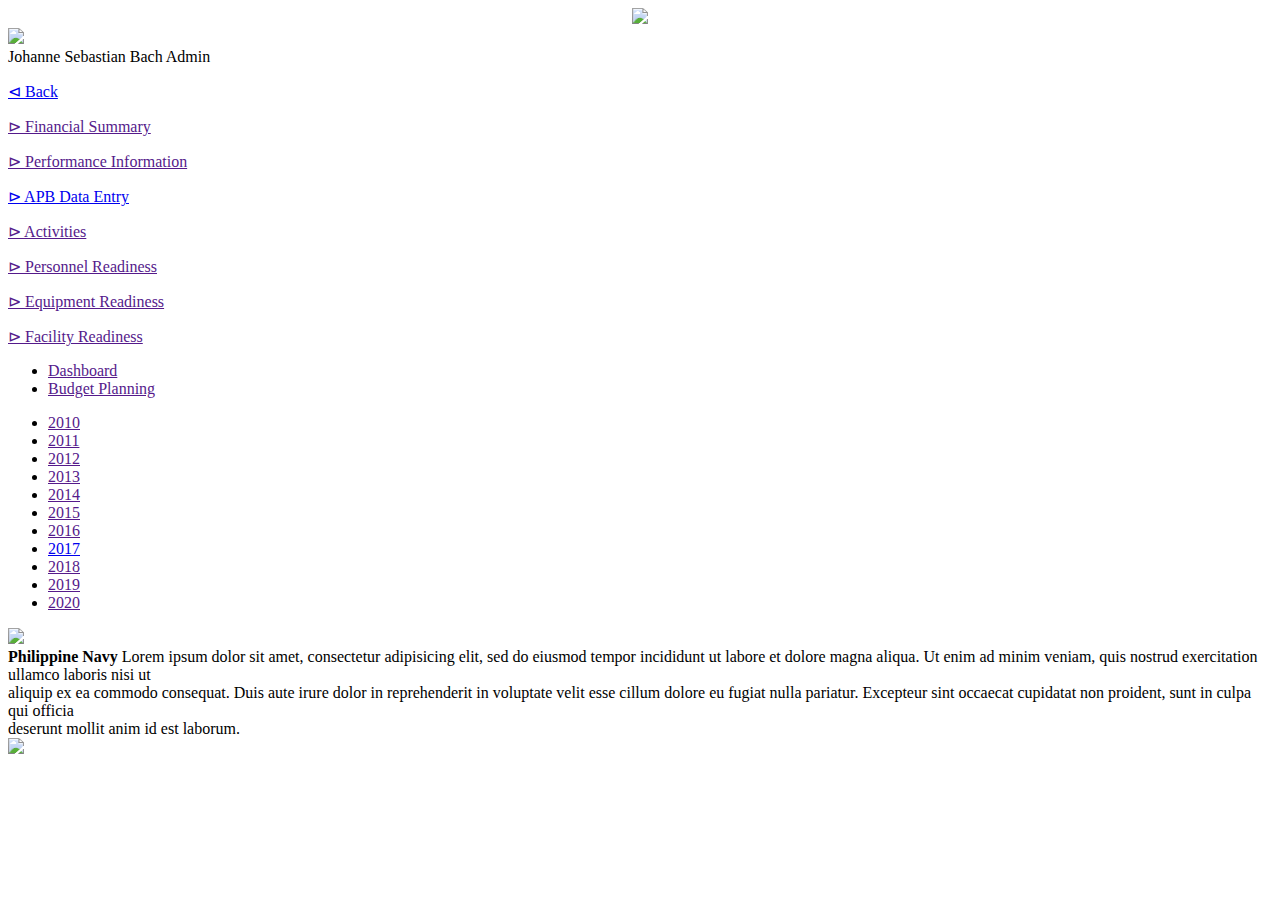
==== index.html @ dc558214 "Add index" ====
<!DOCTYPE html>
<html lang="en">
<head>
    <meta charset="utf-8">
    <title>Philipine Navy</title>
    <link href="https://fonts.googleapis.com/css?family=Open+Sans:300,300i,400" rel="stylesheet">
    <link href="https://fonts.googleapis.com/css?family=Roboto+Slab:100,300,400" rel="stylesheet">
    <link rel="stylesheet" type="text/css" href="main.css">
</head>
<body>
    <div class="menu">
        <div class="left-container">
            <div class="menu-bar">
            	<div class="icon">
            		<li>
            			<center>
                            <img src="navy-logo.png">
            			</center>
            		</li>
            	</div>
            	<div class="user-profile">
            		<img src="avatar.jpg">
            		<li>
            			<div class="user-info">
                            <span class="user-name">Johanne Sebastian Bach</span>
                            <span class="user-role">Admin</span>
						</div>
					</li>
				</div>
                <div class="mini-content">
                    <li>
                        <a href="index.html">
                            <p>⊲ Back</p>
                        </a>
                    </li>
                    <li>
                        <a href="">
                            <p>⊳ Financial Summary</p>
                        </a>
                    </li>
                    <li>
                        <a href="">
                            <p>⊳ Performance Information</p>
                        </a>
                    </li>
                    <li>
                        <a href="apb.html">
                            <p>⊳ APB Data Entry</p>
                        </a>
                    </li>
                    <li>
                        <a href="">
                            <p>⊳ Activities</p>
                        </a>
                    </li>
                    <li>
                        <a href="">
                            <p>⊳ Personnel Readiness</p>
                        </a>
                    </li>
                    <li>
                        <a href="">
                            <p>⊳ Equipment Readiness</p>
                        </a>
                    </li>
                    <li>
                        <a href="">
                            <p>⊳ Facility Readiness</p>
                        </a>
                    </li>
                </div>
            </div>
        </div>
    </div>
    <div class="right-container">
	    <div class="top-bar">
			<ul>
                <li><a href="">Dashboard</a></li>
                <li><a href="">Budget Planning</a></li>
			</ul>
		</div>
		<div class="second-top-bar">
			<ul>
				<li><a href="">2010</a></li>
				<li><a href="">2011</a></li>
				<li><a href="">2012</a></li>
				<li><a href="">2013</a></li>
				<li><a href="">2014</a></li>
				<li><a href="">2015</a></li>
				<li><a href="">2016</a></li>
				<li><a href="2017-dashboard.html">2017</a></li>
				<li><a href="">2018</a></li>
				<li><a href="">2019</a></li>
				<li><a href="">2020</a></li>
			</ul>
		</div>
    </div>
    <div class="information">
        <img src="navy-logo.png">
        <li>
	       	<div class="information-section">
			    <span class="information-name"><b>Philippine Navy</b></span>
    		    <span class="information-content">Lorem ipsum dolor sit amet, consectetur adipisicing elit, sed do eiusmod
    	    	tempor incididunt ut labore et dolore magna aliqua. Ut enim ad minim veniam,
    	        quis nostrud exercitation ullamco laboris nisi ut </br>aliquip ex ea commodo
        	    consequat. Duis aute irure dolor in reprehenderit in voluptate velit esse
        	    cillum dolore eu fugiat nulla pariatur. Excepteur sint occaecat cupidatat non
        	    proident, sunt in culpa qui officia</br> deserunt mollit anim id est laborum.</span>
			</div>
		</li>
	</div>
	<div class="watermark">
		<img src="navy-logo.png">			
	</div>
</body>
</html>
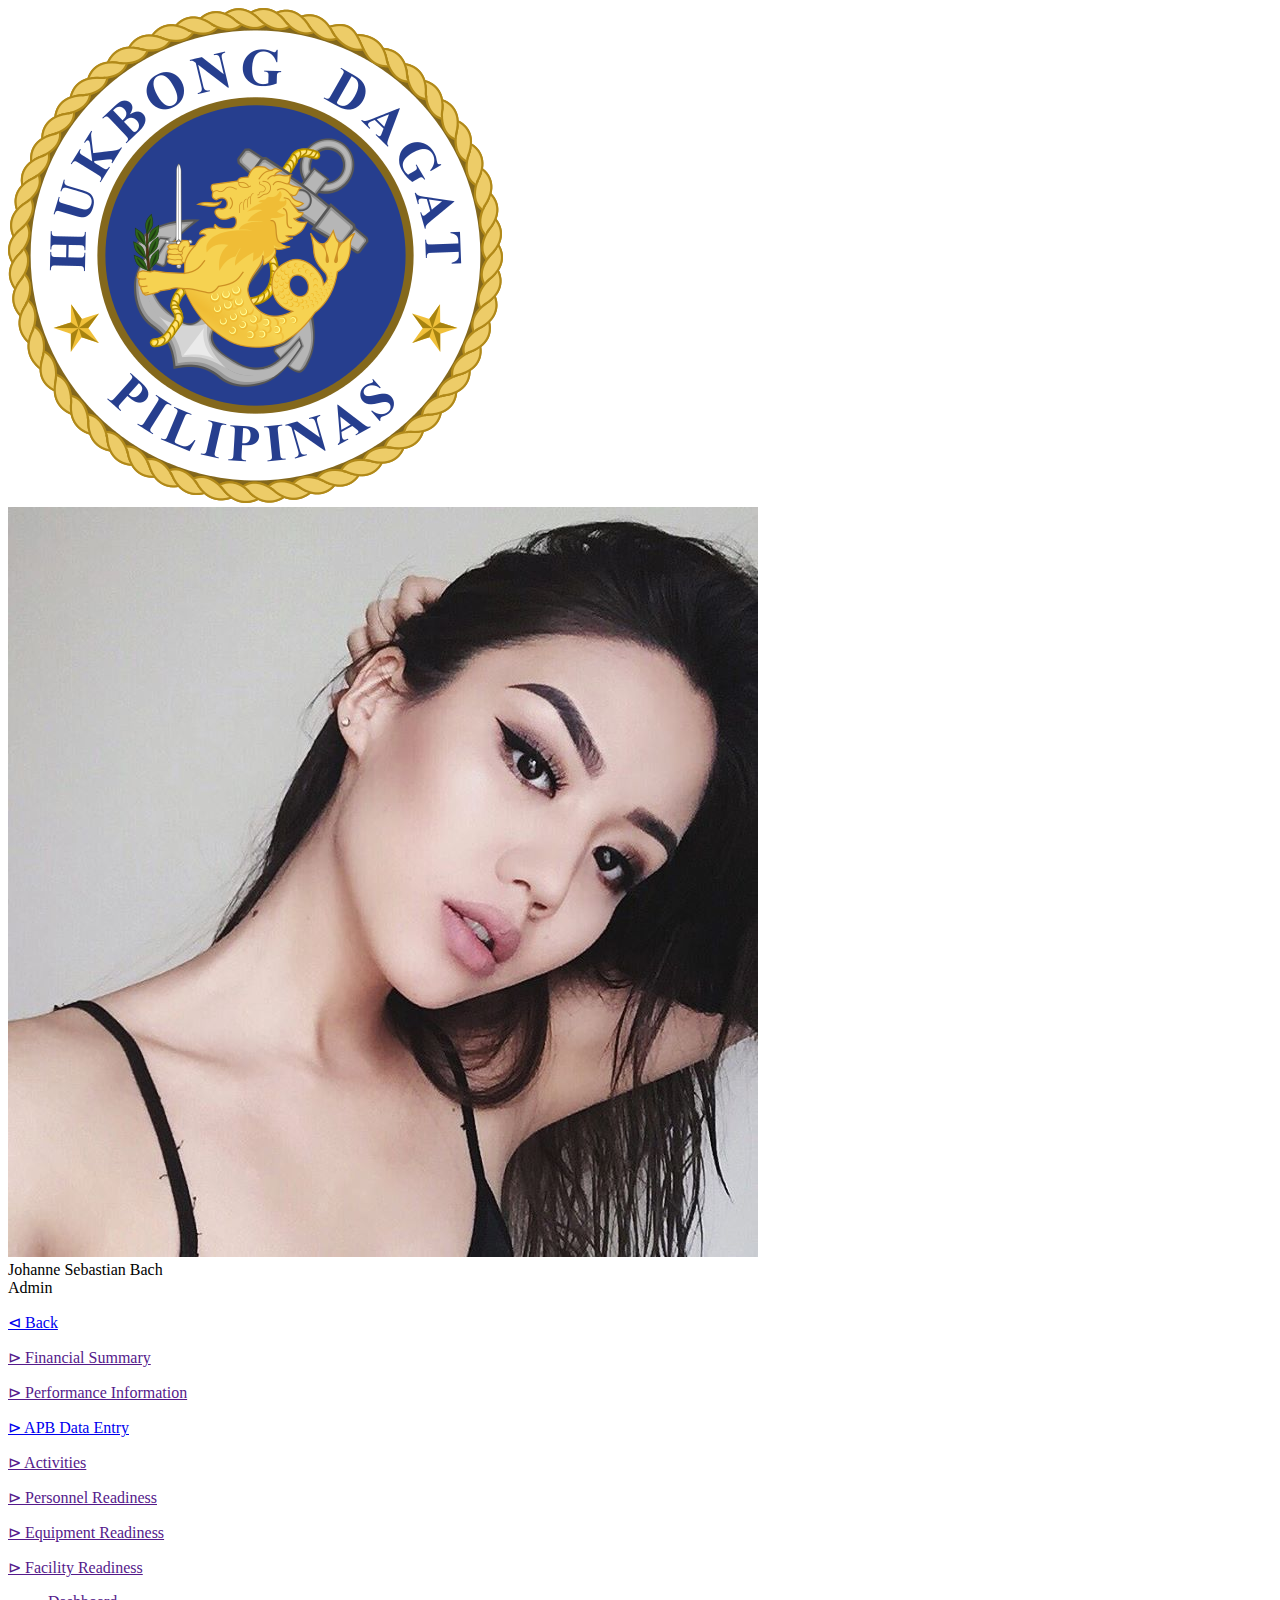
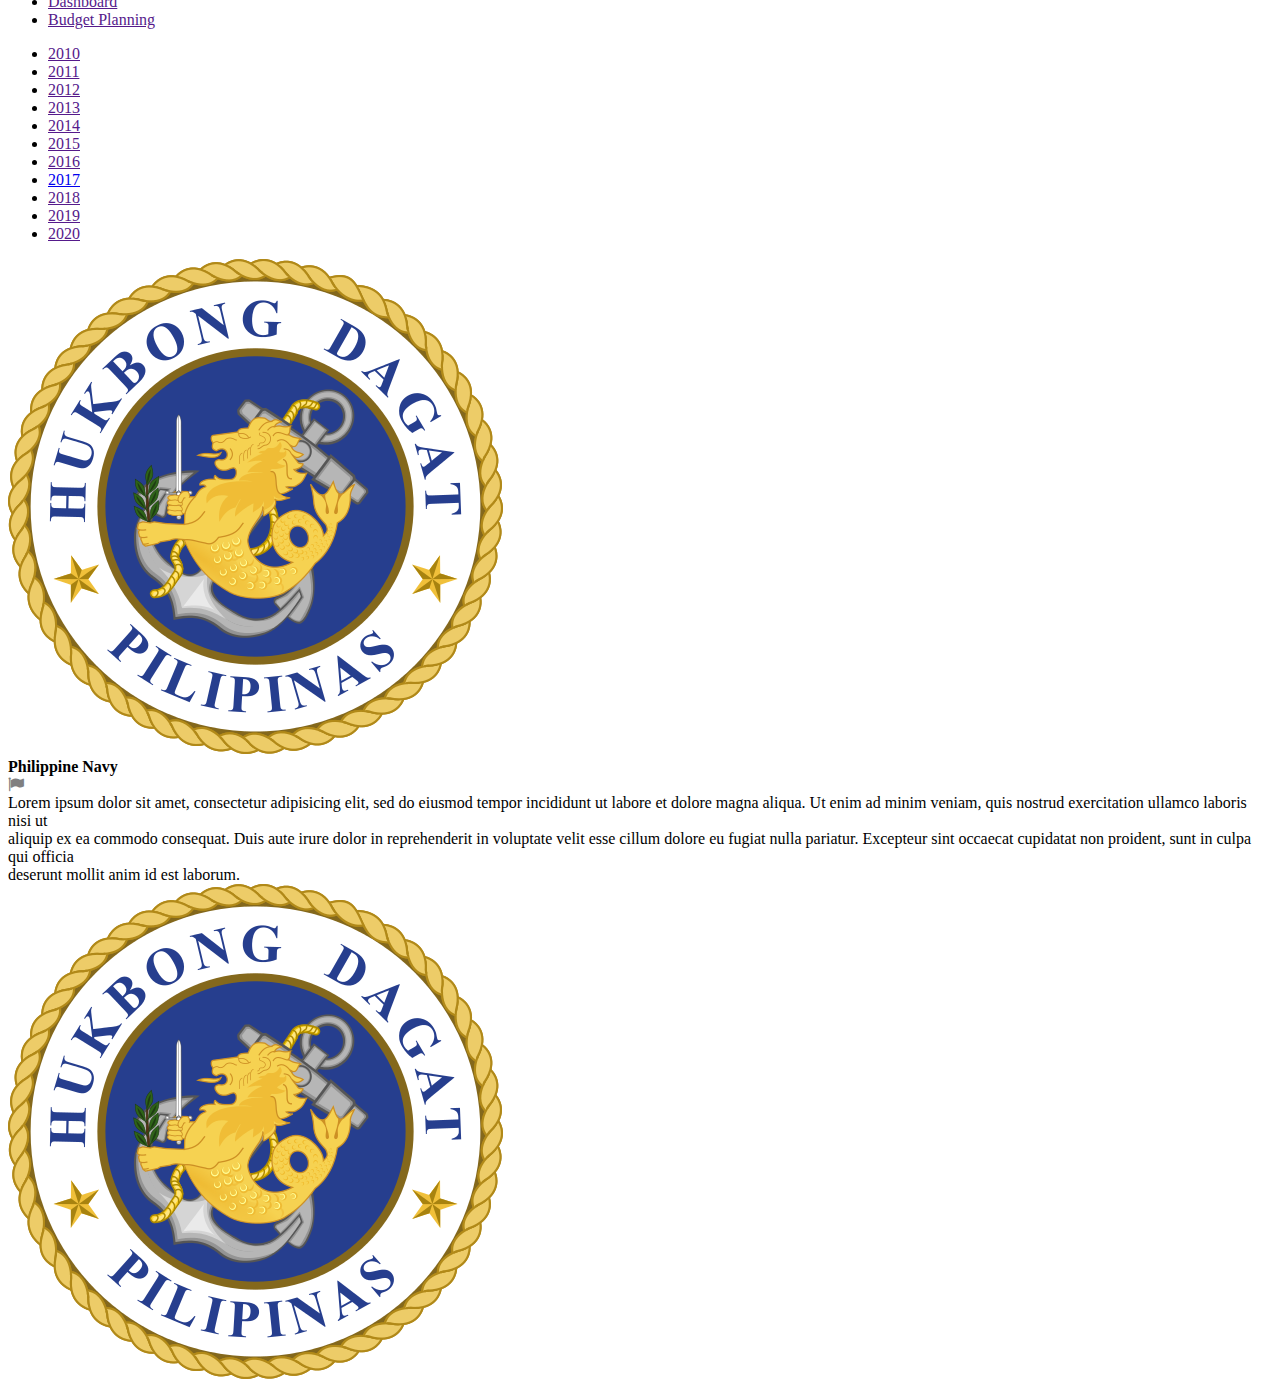
==== commit 7811119e: "Add html files" ====
--- a/index.html
+++ b/index.html
@@ -5,7 +5,8 @@
     <title>Philipine Navy</title>
     <link href="https://fonts.googleapis.com/css?family=Open+Sans:300,300i,400" rel="stylesheet">
     <link href="https://fonts.googleapis.com/css?family=Roboto+Slab:100,300,400" rel="stylesheet">
-    <link rel="stylesheet" type="text/css" href="main.css">
+    <link rel="stylesheet" type="text/css" href="css/main.css">
+    <link rel="stylesheet" href="https://cdnjs.cloudflare.com/ajax/libs/font-awesome/4.7.0/css/font-awesome.min.css">
 </head>
 <body>
     <div class="menu">
@@ -13,61 +14,65 @@
             <div class="menu-bar">
             	<div class="icon">
             		<li>
-            			<center>
-                            <img src="navy-logo.png">
-            			</center>
+            			<div class="center">
+                            <img src="images/navy-logo.png">
+            			</div>
             		</li>
             	</div>
             	<div class="user-profile">
-            		<img src="avatar.jpg">
-            		<li>
-            			<div class="user-info">
-                            <span class="user-name">Johanne Sebastian Bach</span>
-                            <span class="user-role">Admin</span>
-						</div>
-					</li>
+            		<img src="images/avatar.jpg">
+                    <div class="list">
+                		<li>
+                			<div class="user-info">
+                                <div class="user-name">Johanne Sebastian Bach</div>
+                                <div class="user-role">Admin</div>
+    						</div>
+    					</li>
+                    </div>
 				</div>
                 <div class="mini-content">
-                    <li>
-                        <a href="index.html">
-                            <p>⊲ Back</p>
-                        </a>
-                    </li>
-                    <li>
-                        <a href="">
-                            <p>⊳ Financial Summary</p>
-                        </a>
-                    </li>
-                    <li>
-                        <a href="">
-                            <p>⊳ Performance Information</p>
-                        </a>
-                    </li>
-                    <li>
-                        <a href="apb.html">
-                            <p>⊳ APB Data Entry</p>
-                        </a>
-                    </li>
-                    <li>
-                        <a href="">
-                            <p>⊳ Activities</p>
-                        </a>
-                    </li>
-                    <li>
-                        <a href="">
-                            <p>⊳ Personnel Readiness</p>
-                        </a>
-                    </li>
-                    <li>
-                        <a href="">
-                            <p>⊳ Equipment Readiness</p>
-                        </a>
-                    </li>
-                    <li>
-                        <a href="">
-                            <p>⊳ Facility Readiness</p>
-                        </a>
-                    </li>
+                    <div class="list">
+                        <li>
+                            <a href="index.html">
+                                <p>⊲ Back</p>
+                            </a>
+                        </li>
+                        <li>
+                            <a href="">
+                                <p>⊳ Financial Summary</p>
+                            </a>
+                        </li>
+                        <li>
+                            <a href="">
+                                <p>⊳ Performance Information</p>
+                            </a>
+                        </li>
+                        <li>
+                            <a href="apb.html">
+                                <p>⊳ APB Data Entry</p>
+                            </a>
+                        </li>
+                        <li>
+                            <a href="">
+                                <p>⊳ Activities</p>
+                            </a>
+                        </li>
+                        <li>
+                            <a href="">
+                                <p>⊳ Personnel Readiness</p>
+                            </a>
+                        </li>
+                        <li>
+                            <a href="">
+                                <p>⊳ Equipment Readiness</p>
+                            </a>
+                        </li>
+                        <li>
+                            <a href="">
+                                <p>⊳ Facility Readiness</p>
+                            </a>
+                        </li>
+                    </div>
                 </div>
             </div>
         </div>
@@ -96,21 +101,27 @@
 		</div>
     </div>
     <div class="information">
-        <img src="navy-logo.png">
-        <li>
-	       	<div class="information-section">
-			    <span class="information-name"><b>Philippine Navy</b></span>
-    		    <span class="information-content">Lorem ipsum dolor sit amet, consectetur adipisicing elit, sed do eiusmod
-    	    	tempor incididunt ut labore et dolore magna aliqua. Ut enim ad minim veniam,
-    	        quis nostrud exercitation ullamco laboris nisi ut </br>aliquip ex ea commodo
-        	    consequat. Duis aute irure dolor in reprehenderit in voluptate velit esse
-        	    cillum dolore eu fugiat nulla pariatur. Excepteur sint occaecat cupidatat non
-        	    proident, sunt in culpa qui officia</br> deserunt mollit anim id est laborum.</span>
-			</div>
-		</li>
+        <img src="images/navy-logo.png">
+        <div class="list">
+            <li>
+    	       	<div class="information-section">
+    			    <div class="information-name"><b>Philippine Navy</b>
+                        <div class="flag">
+                            <i class="fa fa-flag" style="color: gray;"></i>
+                        </div>
+                    </div>
+        		    <div class="information-content">Lorem ipsum dolor sit amet, consectetur adipisicing elit, sed do eiusmod
+        	    	tempor incididunt ut labore et dolore magna aliqua. Ut enim ad minim veniam,
+        	        quis nostrud exercitation ullamco laboris nisi ut </br>aliquip ex ea commodo
+            	    consequat. Duis aute irure dolor in reprehenderit in voluptate velit esse
+            	    cillum dolore eu fugiat nulla pariatur. Excepteur sint occaecat cupidatat non
+            	    proident, sunt in culpa qui officia</br> deserunt mollit anim id est laborum.</div>
+    			</div>
+    		</li>
+        </div>
 	</div>
 	<div class="watermark">
-		<img src="navy-logo.png">			
+		<img src="images/navy-logo.png">			
 	</div>
 </body>
 </html>